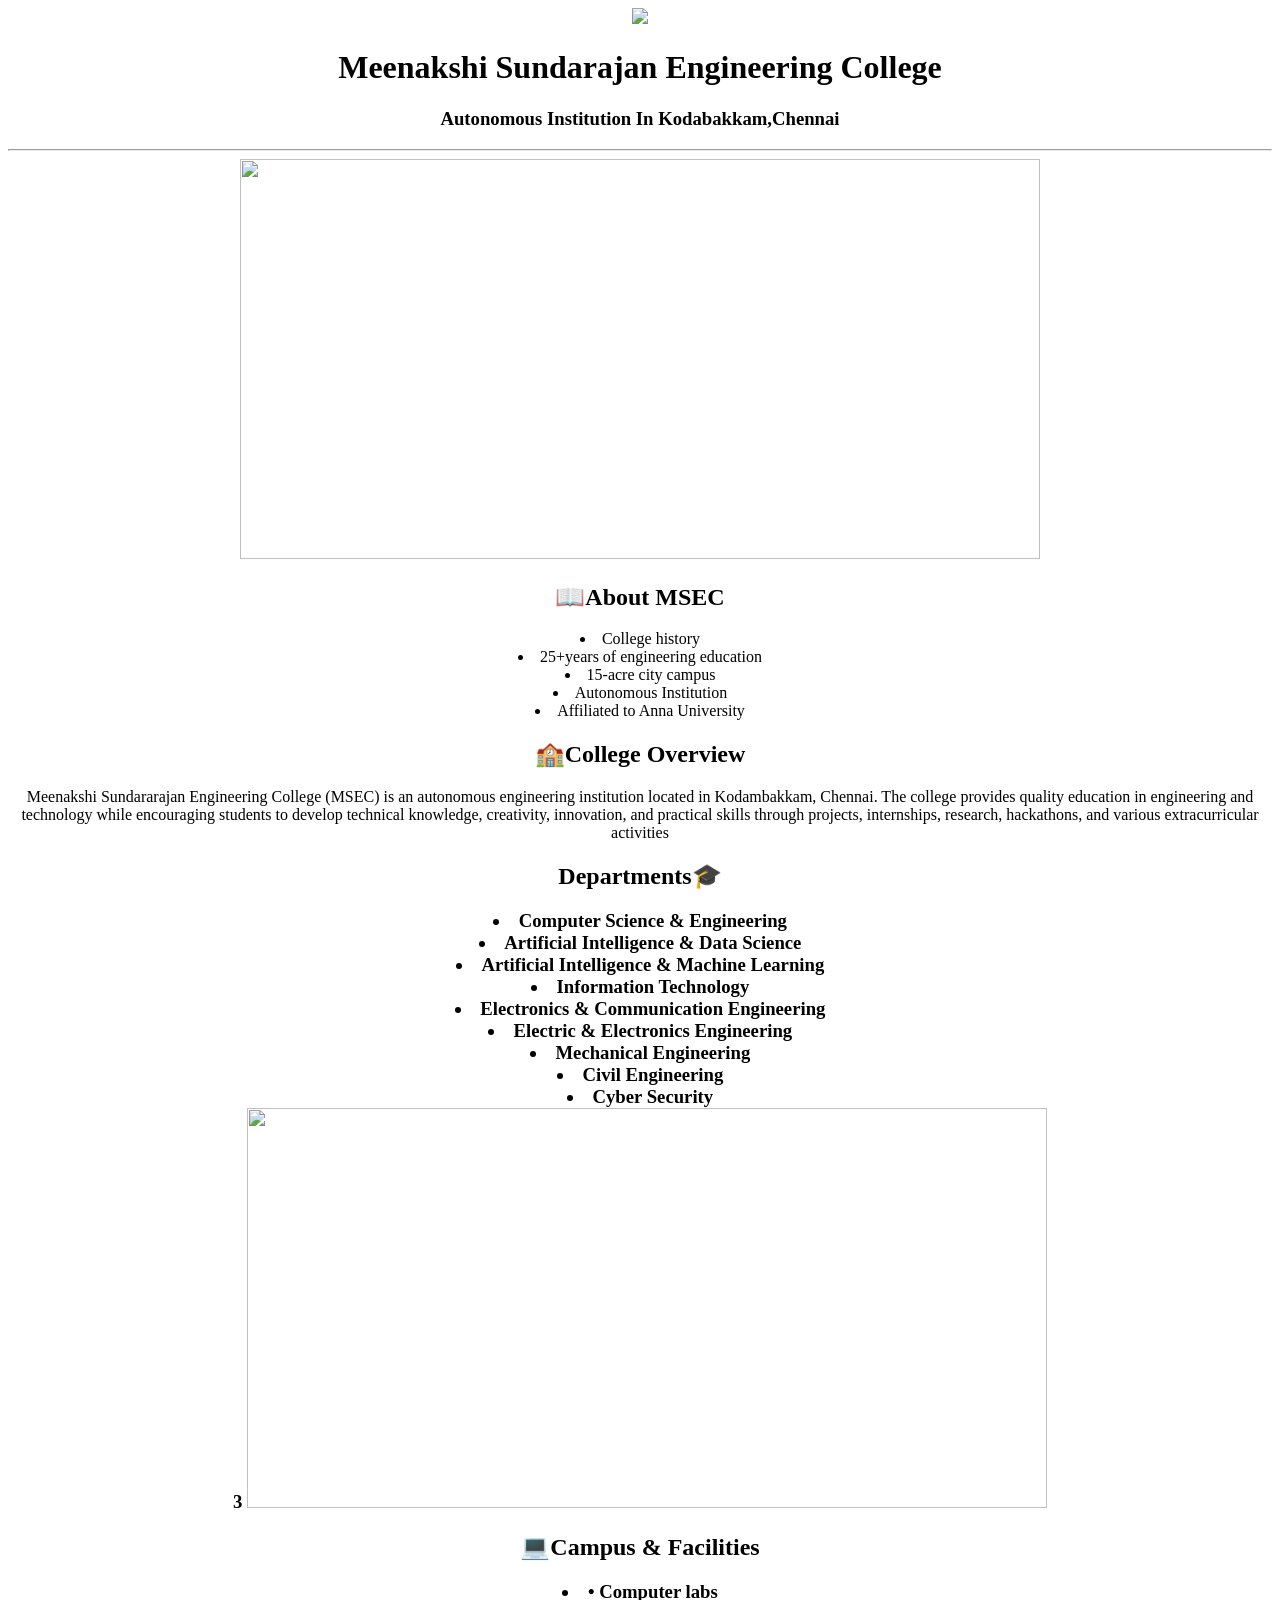
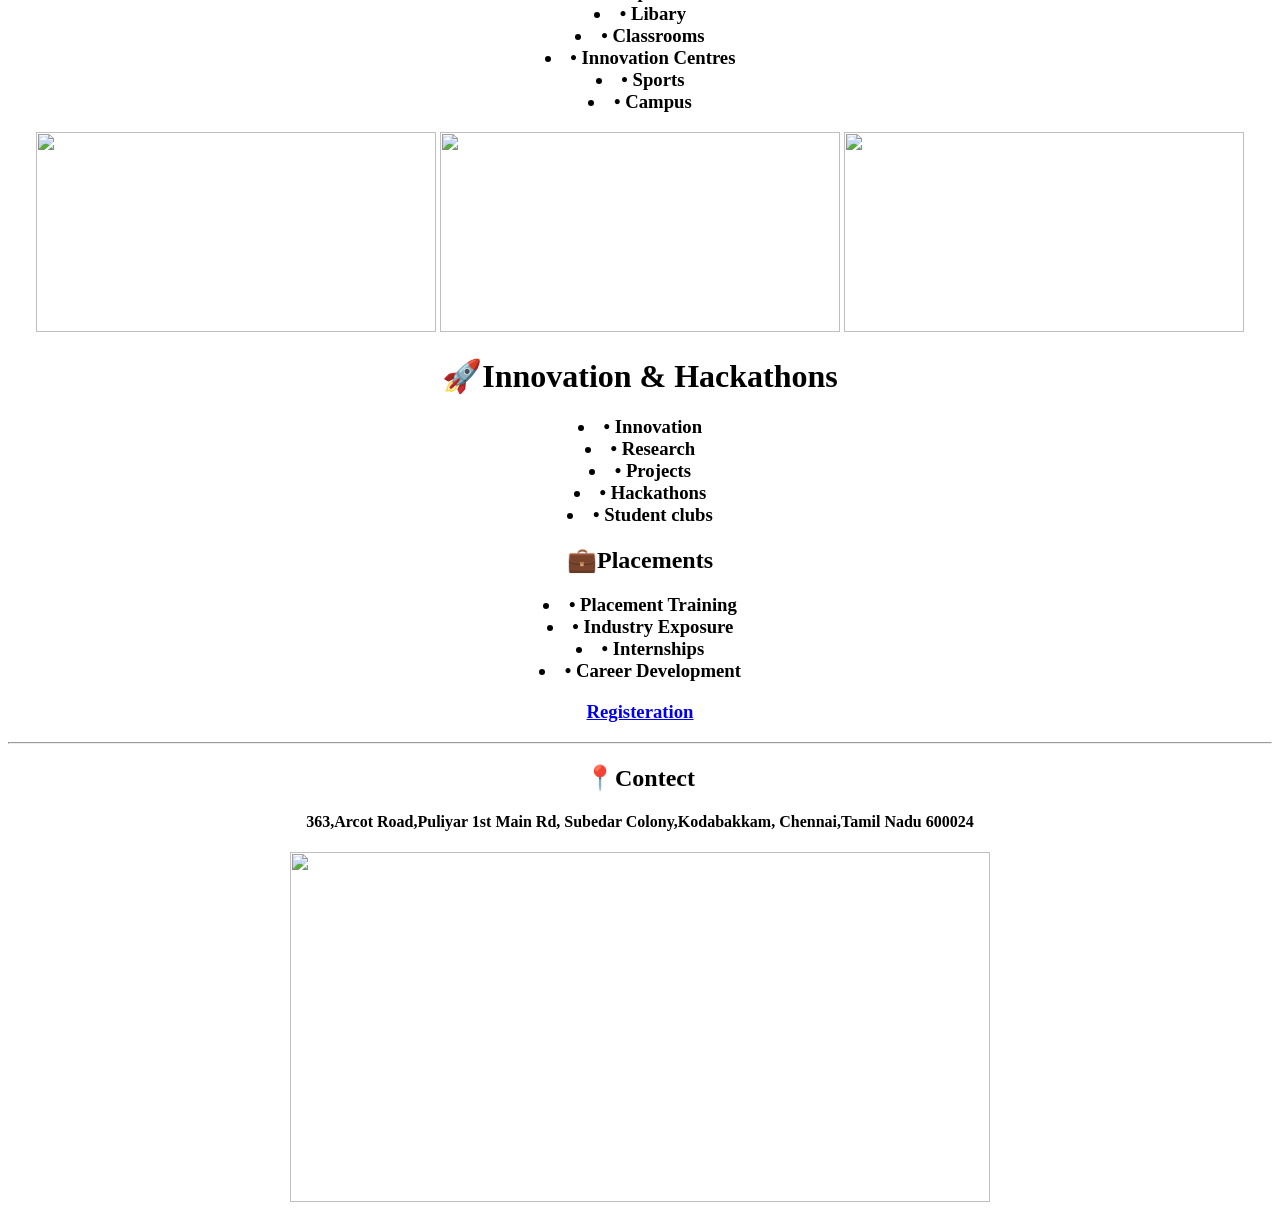
==== index.html @ 637c33ef "Rename msec.html to index.html" ====
<!DOCTYPE html>

<head>
    <center>
    <title>MSEC</title>
    <img src="Meenakshi Sundararajan Engineering College (MSEC).png" width="200" hight="200">
    <h1>Meenakshi Sundarajan Engineering College</h1>

    <h3>Autonomous Institution In Kodabakkam,Chennai</h3>
</head>

<hr>

<body>
 <center>
<img src="main bulding.jpeg" width="800" height="400">

<h2>📖About MSEC</h2>
 </center>
 <center>

    <li>College history</li>

    <li>25+years of engineering education</li>

    <li>15-acre city campus</li>

    <li>Autonomous Institution</li>

    <li>Affiliated to Anna University</li>

 </center>

 <h2>🏫College Overview</h2>

 <p>Meenakshi Sundararajan Engineering College (MSEC) is an autonomous engineering
institution located in Kodambakkam, Chennai. The college provides quality
education in engineering and technology while encouraging students to develop
technical knowledge, creativity, innovation, and practical skills through
projects, internships, research, hackathons, and various extracurricular
activities</p>


 <h2>Departments🎓</h2>
<h3>
 <li>Computer Science & Engineering</li>
 <li>Artificial Intelligence & Data Science</li>
 <li>Artificial Intelligence & Machine Learning</li>
 <li>Information Technology</li>
 <li>Electronics & Communication Engineering</li>
 <li>Electric & Electronics Engineering</li>
 <li>Mechanical Engineering</li>
 <li>Civil Engineering</li>
 <li>Cyber Security</li>
</h>3

<img src="campus.jpg" width="800" height="400">

<h2>💻Campus & Facilities</h2>
<h3>
     <li>󠁯•󠁏 Computer labs</li>
     <li>󠁯•󠁏 Libary</li>
     <li>󠁯•󠁏 Classrooms</li>
     <li>󠁯•󠁏 Innovation Centres</li>
     <li>󠁯•󠁏 Sports</li>
     <li>󠁯•󠁏 Campus</li>
</h3>

<img src="lab.jpg" width="400" height="200">    <img src="libary.jpg" width="400" height="200">
<img src="sports.webp" width="400" height="200">

<h1>🚀Innovation & Hackathons</h1>

<h3>

<li>󠁯•󠁏 Innovation</li>

<li>󠁯•󠁏 Research</li>

<li>󠁯•󠁏 Projects</li>

<li>󠁯•󠁏 Hackathons</li>

<li>•󠁏 Student clubs</li>

</h3>

<h2>💼Placements</h2>

<h3>
    <li>󠁯•󠁏 Placement Training</li>
    <li>󠁯•󠁏 Industry Exposure</li>
    <li>󠁯•󠁏 Internships</li>
    <li>󠁯•󠁏 Career Development</li>
</h3>
<h3>
<a href="submit.html">Registeration</a>
</h3>


<hr>


<h2>📍Contect</h2>
<h4>363,Arcot Road,Puliyar 1st Main Rd, Subedar Colony,Kodabakkam, Chennai,Tamil Nadu 600024</h4>
<img src="gate.avif" width="700" height="350">

</body>
</html>
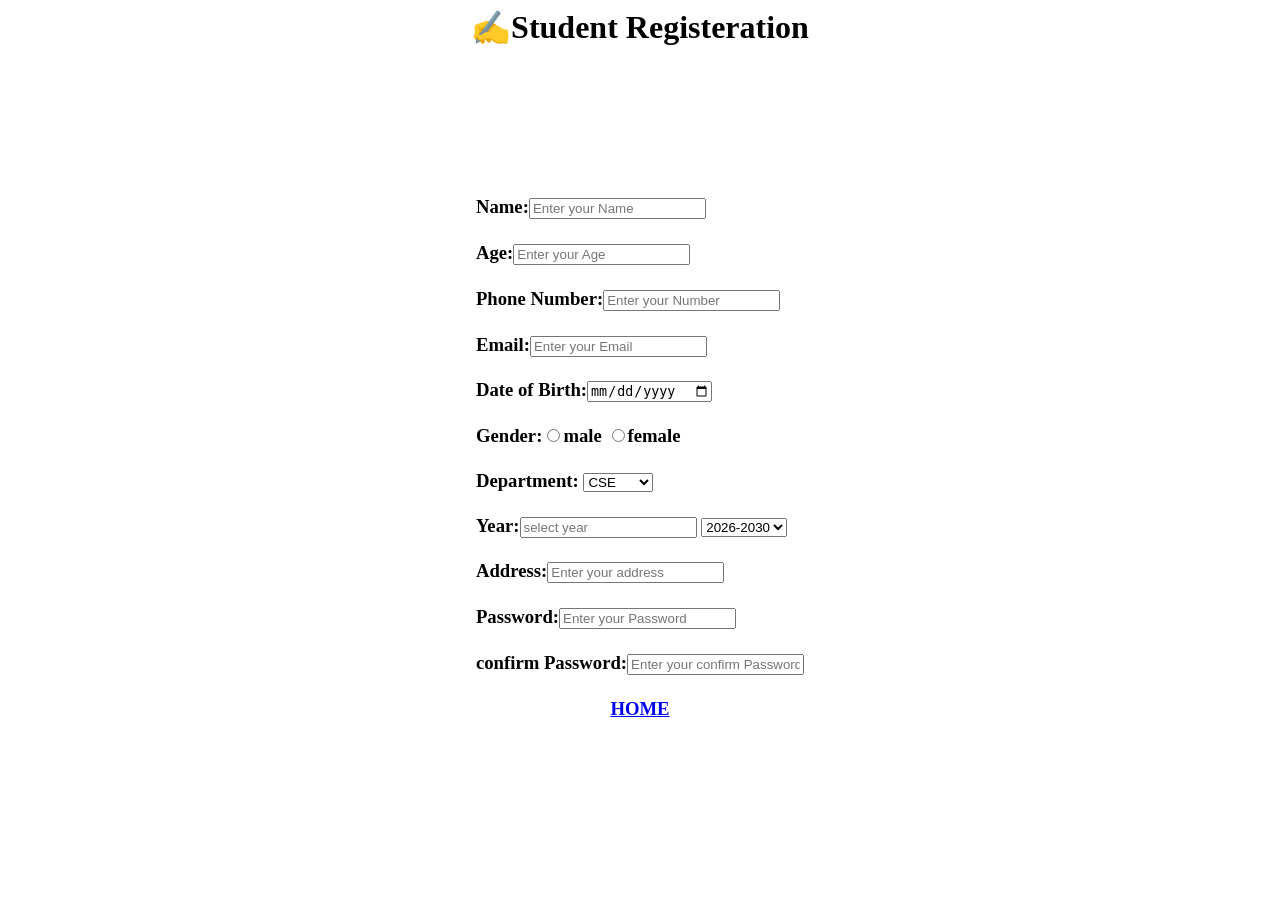
==== commit bde91c0a: "Rename 2nd submit.html to index.html" ====
--- a/index.html
+++ b/index.html
@@ -1,109 +1,77 @@
-<!DOCTYPE html>
-
-<head>
-    <center>
-    <title>MSEC</title>
-    <img src="Meenakshi Sundararajan Engineering College (MSEC).png" width="200" hight="200">
-    <h1>Meenakshi Sundarajan Engineering College</h1>
-
-    <h3>Autonomous Institution In Kodabakkam,Chennai</h3>
-</head>
-
-<hr>
-
 <body>
- <center>
-<img src="main bulding.jpeg" width="800" height="400">
-
-<h2>📖About MSEC</h2>
- </center>
- <center>
-
-    <li>College history</li>
-
-    <li>25+years of engineering education</li>
-
-    <li>15-acre city campus</li>
-
-    <li>Autonomous Institution</li>
-
-    <li>Affiliated to Anna University</li>
-
- </center>
-
- <h2>🏫College Overview</h2>
-
- <p>Meenakshi Sundararajan Engineering College (MSEC) is an autonomous engineering
-institution located in Kodambakkam, Chennai. The college provides quality
-education in engineering and technology while encouraging students to develop
-technical knowledge, creativity, innovation, and practical skills through
-projects, internships, research, hackathons, and various extracurricular
-activities</p>
-
-
- <h2>Departments🎓</h2>
-<h3>
- <li>Computer Science & Engineering</li>
- <li>Artificial Intelligence & Data Science</li>
- <li>Artificial Intelligence & Machine Learning</li>
- <li>Information Technology</li>
- <li>Electronics & Communication Engineering</li>
- <li>Electric & Electronics Engineering</li>
- <li>Mechanical Engineering</li>
- <li>Civil Engineering</li>
- <li>Cyber Security</li>
-</h>3
-
-<img src="campus.jpg" width="800" height="400">
-
-<h2>💻Campus & Facilities</h2>
-<h3>
-     <li>󠁯•󠁏 Computer labs</li>
-     <li>󠁯•󠁏 Libary</li>
-     <li>󠁯•󠁏 Classrooms</li>
-     <li>󠁯•󠁏 Innovation Centres</li>
-     <li>󠁯•󠁏 Sports</li>
-     <li>󠁯•󠁏 Campus</li>
-</h3>
-
-<img src="lab.jpg" width="400" height="200">    <img src="libary.jpg" width="400" height="200">
-<img src="sports.webp" width="400" height="200">
-
-<h1>🚀Innovation & Hackathons</h1>
-
-<h3>
-
-<li>󠁯•󠁏 Innovation</li>
-
-<li>󠁯•󠁏 Research</li>
-
-<li>󠁯•󠁏 Projects</li>
-
-<li>󠁯•󠁏 Hackathons</li>
-
-<li>•󠁏 Student clubs</li>
-
-</h3>
-
-<h2>💼Placements</h2>
-
-<h3>
-    <li>󠁯•󠁏 Placement Training</li>
-    <li>󠁯•󠁏 Industry Exposure</li>
-    <li>󠁯•󠁏 Internships</li>
-    <li>󠁯•󠁏 Career Development</li>
-</h3>
-<h3>
-<a href="submit.html">Registeration</a>
-</h3>
-
-
-<hr>
-
-
-<h2>📍Contect</h2>
-<h4>363,Arcot Road,Puliyar 1st Main Rd, Subedar Colony,Kodabakkam, Chennai,Tamil Nadu 600024</h4>
-<img src="gate.avif" width="700" height="350">
-
+<center>
+    <h1>✍Student Registeration</h1>
+<form>
+<table>
+    
+       <tr>
+        <td><h3>Name:<input type="text" placeholder="Enter your Name"></h3></td><br>
+       </tr>
+       <tr>
+       <td><h3>Age:<input type="number" placeholder="Enter your Age"></h3></td><br>
+    </tr>
+       <tr>
+    <td><h3>Phone Number:<input type="number" placeholder="Enter your Number"></h3></td><br>
+    </tr>
+       <tr>
+    <td><h3>Email:<input type="email" placeholder="Enter your Email"></h3></td><br>
+    </tr>
+       <tr>
+    <td><h3>Date of Birth:<input type="date"></h3></td><br>
+    </tr>
+       <tr>
+    <td><h3>Gender:<input type="radio" name="gender">male 
+                   <input type="radio" name="gender">female</h3></td><br>
+                    </tr>
+       <tr>
+    <td><h3>Department:
+        <select>
+            <option>CSE</option>
+            <option>AI & ML</option>
+            <option>AI & DS</option>
+            <option>EEE</option>
+            <option>ECE</option>
+            <option>Civil</option>
+            <option>IT</option>
+        </select>
+       </h3></td><br>
+    </tr>
+    <tr>
+        <td>
+            <h3>Year:<input placeholder="select year">
+                <select>
+                    <option>2026-2030</option>
+                </select>
+            </h3>
+        </td>
+    </tr>
+    <tr>
+        <td>
+            <h3>Address:<input type="text" placeholder="Enter your address"></h3>
+        </td>
+    </tr>
+    <tr>
+        <td>
+            <h3>Password:<input type="text" placeholder="Enter your Password"></h3>
+        </td>
+    </tr>
+    <tr>
+        <td>
+            <h3>confirm Password:<input type="text" placeholder="Enter your confirm Password"</h3>
+        </td>
+    </tr>
+     <tr>
+        <td>
+            <h3>
+                <p>
+                    <center>
+                        <a href="2nd.html">HOME</a>
+                    </center>
+                </p>
+            </h3>
+        </td>
+     </tr>
+</table>
+</form>
+</center>
 </body>
-</html>
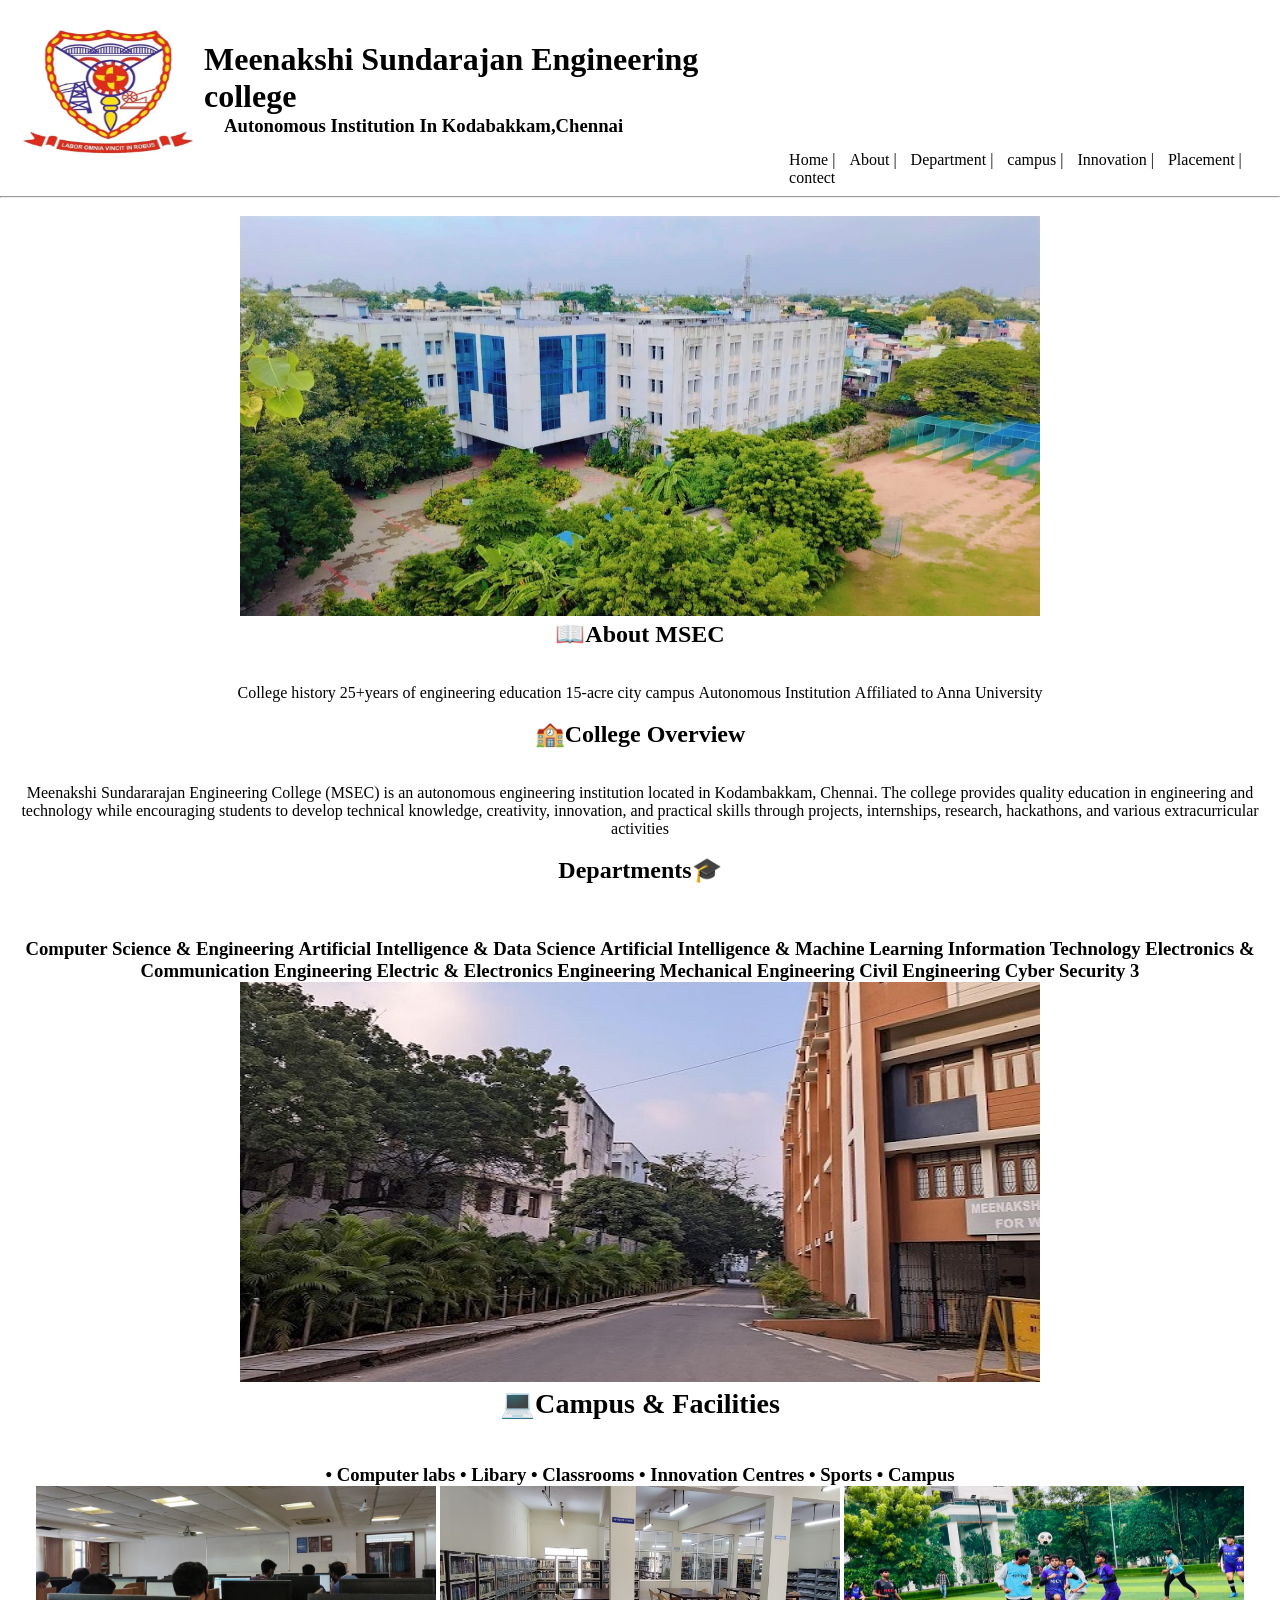
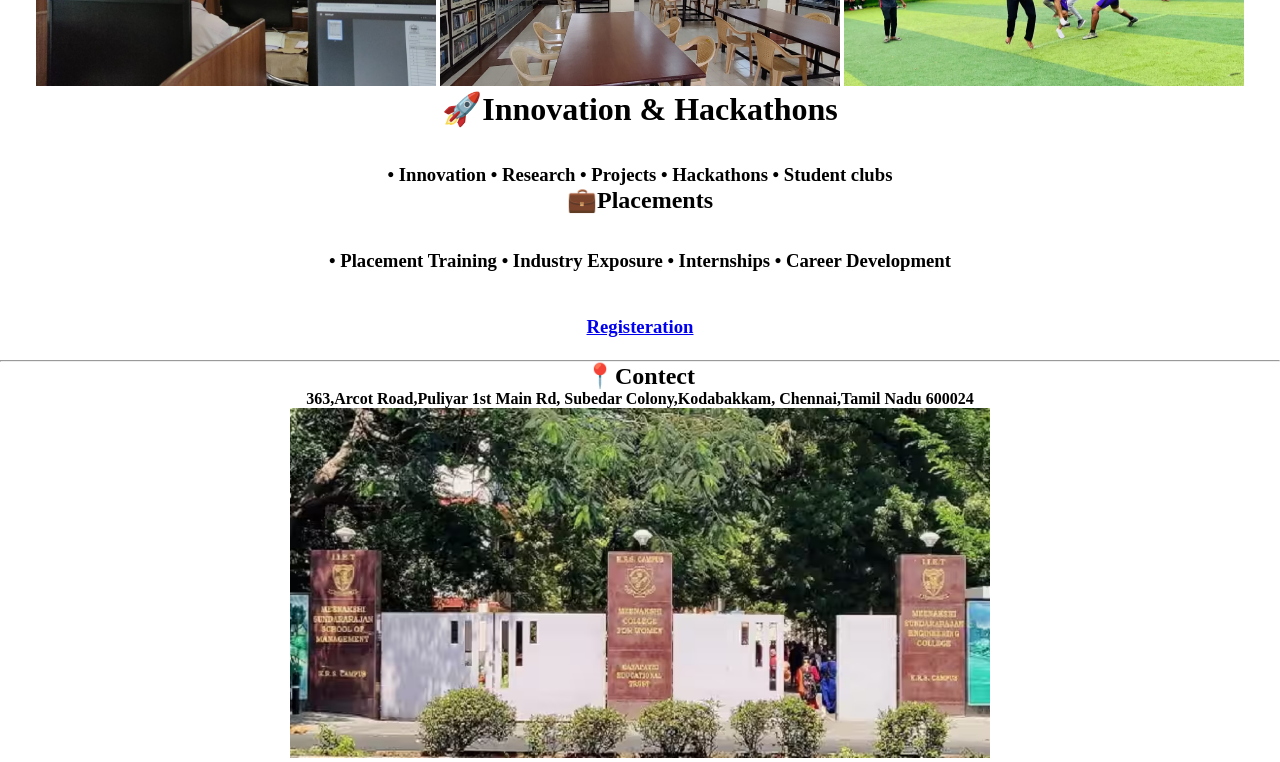
==== commit eed67d68: "Rename 2nd.html to index.html" ====
--- a/index.html
+++ b/index.html
@@ -1,77 +1,162 @@
+<!DOCTYPE html>
+
+<head>
+    <div class="header">
+        <table>
+            <tr>
+                <td>
+                    <img src="logo4.webp" width="200" height="170">
+                </td>
+                <td>
+                     <h1 class="two">Meenakshi Sundarajan Engineering college</h1>
+                     <h3 class="zero">Autonomous Institution In Kodabakkam,Chennai</h3>
+
+                </td>
+                <td>
+                <li class="one">Home |</li>
+                <li class="one">About |</li>
+                <li class="one">Department |</li>
+                <li class="one">campus |</li>
+                <li class="one">Innovation |</li>
+                <li class="one">Placement |</li>
+                <li class="one">contect</li>
+                </td>
+            </tr>
+        </table>
+    </div>
+<link rel="stylesheet" href="style.css">
+    <center>
+    <title>MSEC</title>
+    
+    <br>
+
+
+</head>
+
+<hr>
+
 <body>
+    <br>
+
+ <center>
+<img src="main bulding.jpeg" width="800" height="400">
+
+<h2>📖About MSEC</h2>
+
+ </center>
+
+ <center>
+<br><br>
+    <li>College history</li>
+
+    <li>25+years of engineering education</li>
+
+    <li>15-acre city campus</li>
+
+    <li>Autonomous Institution</li>
+
+    <li>Affiliated to Anna University</li>
+<br><br>
+ </center>
+
+ <center>
+
+ <h2>🏫College Overview</h2>
+
+ </center>
+ <br><br>
+ <p>Meenakshi Sundararajan Engineering College (MSEC) is an autonomous engineering
+institution located in Kodambakkam, Chennai. The college provides quality
+education in engineering and technology while encouraging students to develop
+technical knowledge, creativity, innovation, and practical skills through
+projects, internships, research, hackathons, and various extracurricular
+activities</p>
+
 <center>
-    <h1>✍Student Registeration</h1>
-<form>
-<table>
-    
-       <tr>
-        <td><h3>Name:<input type="text" placeholder="Enter your Name"></h3></td><br>
-       </tr>
-       <tr>
-       <td><h3>Age:<input type="number" placeholder="Enter your Age"></h3></td><br>
-    </tr>
-       <tr>
-    <td><h3>Phone Number:<input type="number" placeholder="Enter your Number"></h3></td><br>
-    </tr>
-       <tr>
-    <td><h3>Email:<input type="email" placeholder="Enter your Email"></h3></td><br>
-    </tr>
-       <tr>
-    <td><h3>Date of Birth:<input type="date"></h3></td><br>
-    </tr>
-       <tr>
-    <td><h3>Gender:<input type="radio" name="gender">male 
-                   <input type="radio" name="gender">female</h3></td><br>
-                    </tr>
-       <tr>
-    <td><h3>Department:
-        <select>
-            <option>CSE</option>
-            <option>AI & ML</option>
-            <option>AI & DS</option>
-            <option>EEE</option>
-            <option>ECE</option>
-            <option>Civil</option>
-            <option>IT</option>
-        </select>
-       </h3></td><br>
-    </tr>
-    <tr>
-        <td>
-            <h3>Year:<input placeholder="select year">
-                <select>
-                    <option>2026-2030</option>
-                </select>
-            </h3>
-        </td>
-    </tr>
-    <tr>
-        <td>
-            <h3>Address:<input type="text" placeholder="Enter your address"></h3>
-        </td>
-    </tr>
-    <tr>
-        <td>
-            <h3>Password:<input type="text" placeholder="Enter your Password"></h3>
-        </td>
-    </tr>
-    <tr>
-        <td>
-            <h3>confirm Password:<input type="text" placeholder="Enter your confirm Password"</h3>
-        </td>
-    </tr>
-     <tr>
-        <td>
-            <h3>
-                <p>
-                    <center>
-                        <a href="2nd.html">HOME</a>
-                    </center>
-                </p>
-            </h3>
-        </td>
-     </tr>
-</table>
-</form>
+<br>
+ <h2>Departments🎓</h2>
+<br>
+</center>
+<br><br>
+<h3>
+ <li>Computer Science & Engineering</li>
+ <li>Artificial Intelligence & Data Science</li>
+ <li>Artificial Intelligence & Machine Learning</li>
+ <li>Information Technology</li>
+ <li>Electronics & Communication Engineering</li>
+ <li>Electric & Electronics Engineering</li>
+ <li>Mechanical Engineering</li>
+ <li>Civil Engineering</li>
+ <li>Cyber Security</li>
+</h>3
+
+<img src="campus.jpg" width="800" height="400">
+
+ <center>
+
+<h2>💻Campus & Facilities</h2>
+
+ </center>
+<br><br>
+<h3>
+     <li>󠁯•󠁏 Computer labs</li>
+     <li>󠁯•󠁏 Libary</li>
+     <li>󠁯•󠁏 Classrooms</li>
+     <li>󠁯•󠁏 Innovation Centres</li>
+     <li>󠁯•󠁏 Sports</li>
+     <li>󠁯•󠁏 Campus</li>
+</h3>
+
+<img src="lab.jpg" width="400" height="200">    <img src="libary.jpg" width="400" height="200">
+<img src="sports.webp" width="400" height="200">
+
+<center>
+
+<h1>🚀Innovation & Hackathons</h1>
+
+</center>
+<br><br>
+<h3>
+
+<li>󠁯•󠁏 Innovation</li>
+
+<li>󠁯•󠁏 Research</li>
+
+<li>󠁯•󠁏 Projects</li>
+
+<li>󠁯•󠁏 Hackathons</li>
+
+<li>•󠁏 Student clubs</li>
+
+</h3>
+<center>
+
+<h2>💼Placements</h2>
+
+</center>
+
+<center>
+<br><br>
+<h3>
+    <li>󠁯•󠁏 Placement Training</li>
+    <li>󠁯•󠁏 Industry Exposure</li>
+    <li>󠁯•󠁏 Internships</li>
+    <li>󠁯•󠁏 Career Development</li>
+</h3>
+<h3>
+    <br><br>
+<a href="2nd submit.html">Registeration</a>
+<br><br>
+</center>
+</h3>
+
+
+<hr>
+
+<center>
+<h2>📍Contect</h2>
+<h4>363,Arcot Road,Puliyar 1st Main Rd, Subedar Colony,Kodabakkam, Chennai,Tamil Nadu 600024</h4>
+<img src="gate.avif" width="700" height="350">
 </center>
 </body>
+</html>
--- a/style.css
+++ b/style.css
@@ -0,0 +1,23 @@
+*{
+    margin: 0;
+    padding: 0;
+}
+li,h1,ul{
+    display: inline;
+}
+ul{
+    margin-left: 60%;
+}
+.zero{
+  margin-left: 20px;
+}
+.one{
+    color: black;
+    cursor: pointer;
+    margin-left: 10px;
+    position: relative;
+    top:80px;
+}
+li:hover{
+    color: darkblue;
+}
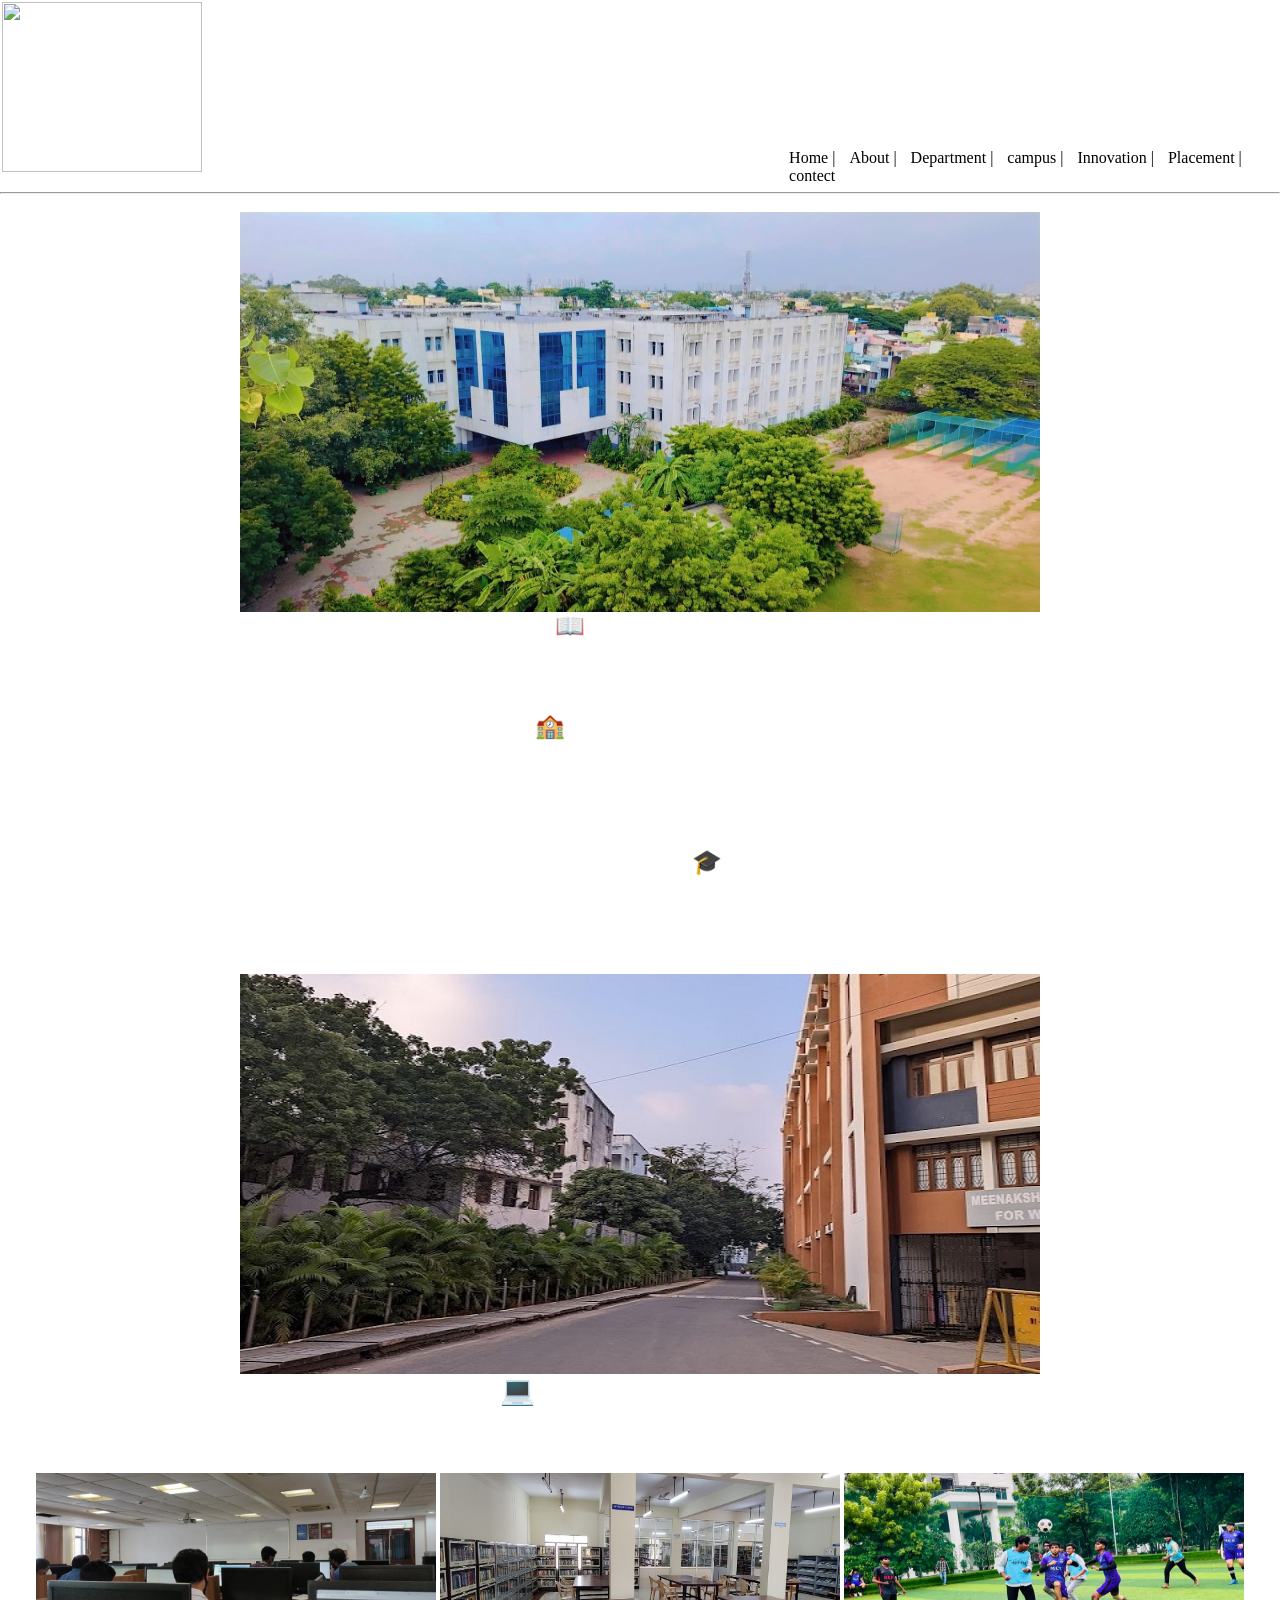
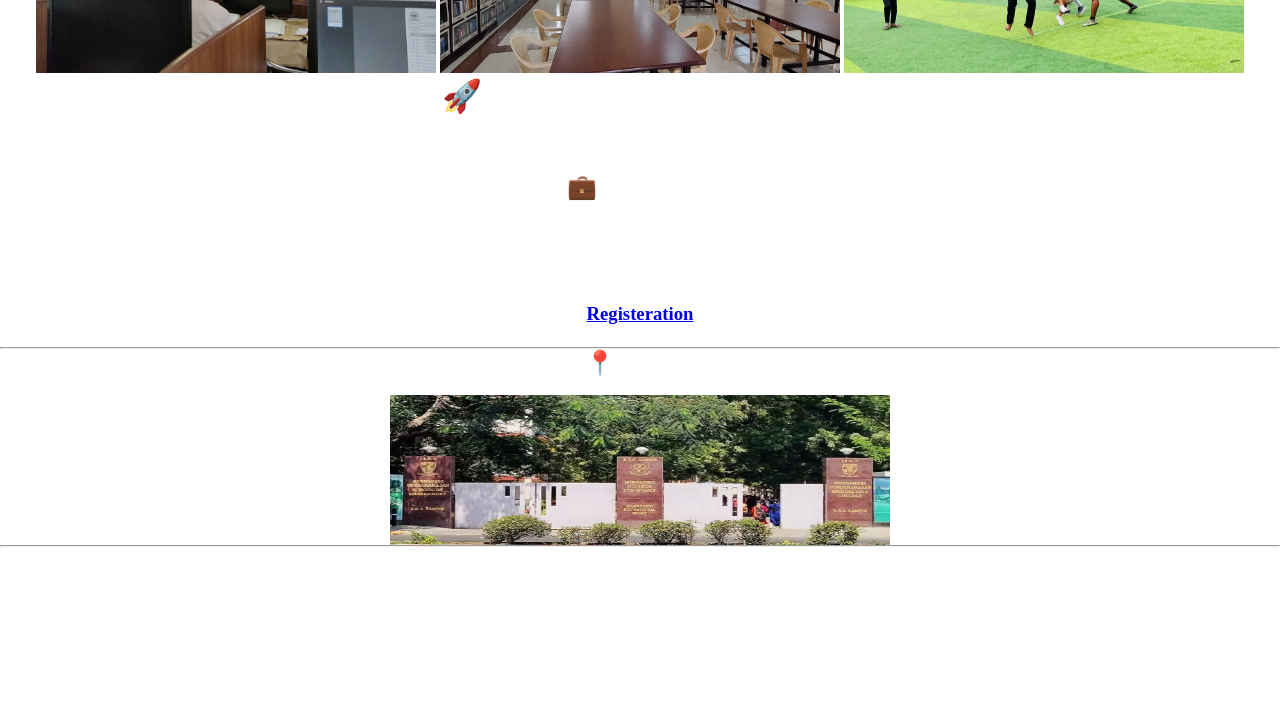
==== commit 101a4fed: "Rename 2nd.html to index.html" ====
--- a/index.html
+++ b/index.html
@@ -1,3 +1,15 @@
+
+<style>
+    body{
+        background-image: url(gradient-simple-background-xs-3840x2160.jpg);
+        color: white;
+    }
+    head{
+        color: white;
+    }
+    
+
+</style>
 <!DOCTYPE html>
 
 <head>
@@ -5,7 +17,7 @@
         <table>
             <tr>
                 <td>
-                    <img src="logo4.webp" width="200" height="170">
+                    <img src="Untitled design.png" width="200" height="170">
                 </td>
                 <td>
                      <h1 class="two">Meenakshi Sundarajan Engineering college</h1>
@@ -152,11 +164,26 @@
 
 
 <hr>
-
 <center>
 <h2>📍Contect</h2>
 <h4>363,Arcot Road,Puliyar 1st Main Rd, Subedar Colony,Kodabakkam, Chennai,Tamil Nadu 600024</h4>
-<img src="gate.avif" width="700" height="350">
+<img src="gate.avif" width="500" height="150">
 </center>
+<hr>
+<br>
+<h3>Meenakshi Sundarajan Engineering College</h3>
+<br>
+<h4>Phone:09790821869</h4>
+<br>
+<h3>Email:Admission Email:Admission@msec.edu.in</h3>
+<br>
+<h3>Email:principal@msec.edu.in</h3>
+<br>
+
+
+
+
+
+
 </body>
 </html>
